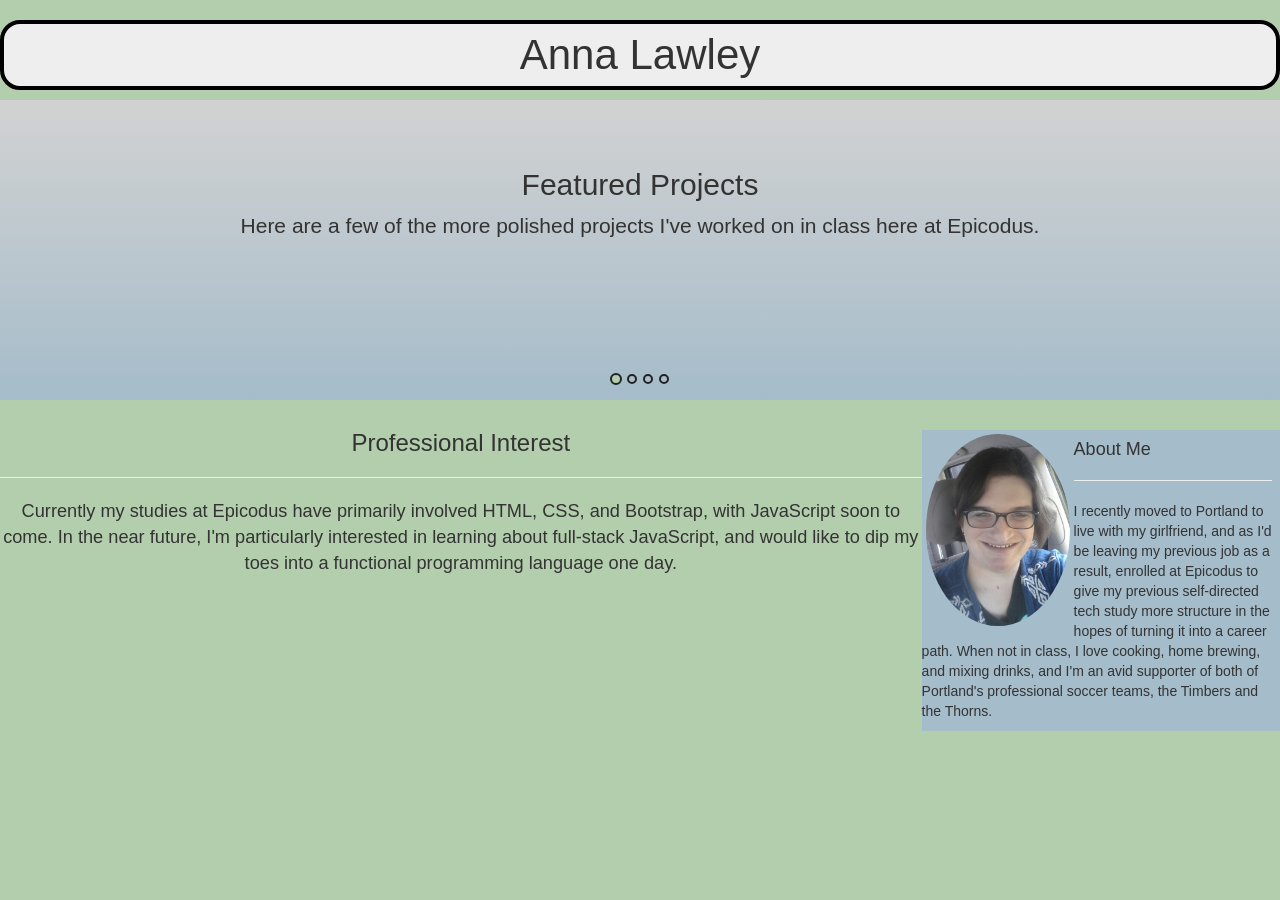
==== index.html @ a75322c8 "Add professional interest section" ====
<!DOCTYPE html>
<html>
  <head>
    <meta charset="utf-8">
    <meta http-equiv="X-UA-Compatible" content="IE=edge">
    <meta name="viewport" content="width=device-width, initial-scale=1">
    <link href="css/bootstrap.min.css" rel="stylesheet">
    <link href="css/styles.css" rel="stylesheet" type="text/css" media="all">
    <title>My Projects - Anna Lawley</title>
  </head>

  <body>
    <h1>Anna Lawley</h1>

    <!-- Carousel -->
    <div id="myCarousel" class="carousel slide jumbotron" data-interval="false">
      <div class="container">
        <ol class="carousel-indicators">
          <li class ="active" data-target="#myCarousel" data-slide-to="0"></li>
          <li data-target="#myCarousel" data-slide-to="1"></li>
          <li data-target="#myCarousel" data-slide-to="2"></li>
          <li data-target="#myCarousel" data-slide-to="3"></li>
        </ol>
        <div class="carousel-inner">
          <div class="item active">
            <h2>Featured Projects</h2>
            <p class="lead">Here are a few of the more polished projects I've worked on in class here at Epicodus.</p>
          </div>
          <div class="item">
            <h2>Croatian Travel Page</h2>
            <p class="lead">This was my first project using markdown to create style elements.</p>
            <p>
              <a class="button btn-primary btn-lg" href="https://github.com/ALawley/epicodus-travel-page" target="_blank">View repo on Github!</a>
              <a class="button btn-success btn-lg" href="http://alawley.github.io/epicodus-travel-page/" target="_blank">View on gh-pages!</a>
            </p>
          </div>
          <div class="item">
            <h2>Animal Shelter Page</h2>
            <p class="lead">This was a project where we used CSS floats to create a grid-like effect, before we learned how to make actual grids, so they're just a little offset. Still pretty, though!</p>
            <p>
              <a class="button btn-primary btn-lg" href="https://github.com/ALawley/epicodus-animal-shelter" target="_blank">View repo on Github!</a>
              <a class="button btn-success btn-lg" href="http://alawley.github.io/epicodus-animal-shelter/" target="_blank">View on gh-pages!</a>
            </p>
          </div>
          <div class="item">
            <h2>Island Resort Page</h2>
            <p class="lead">This was a project when we were first learning CSS. We had just learned about backgrounds and the box model, and used them to nice effect here.</p>
            <p>
              <a class="button btn-primary btn-lg" href="https://github.com/ALawley/epicodus-resort-exercise" target="_blank">View repo on Github!</a>
              <a class="button btn-success btn-lg" href="http://alawley.github.io/epicodus-resort-exercise/" target="_blank">View on gh-pages!</a>
            </p>
          </div>
        </div>
      </div>
      <a class="left carousel-control" href="#myCarousel" data-slide="prev">
        <span class="icon-prev"></span>
      </a>
      <a class="right carousel-control" href="#myCarousel" data-slide="next">
        <span class="icon-next"></span>
      </a>
    </div>
    <!-- End Carousel -->
    <!-- About Me Sidebar -->
    <div class="right-sidebar">
      <img src="img/Profile_selfie.jpg" id="portrait" alt="A picture of me!">
      <h4>About Me</h4>
      <hr>
      <p>I recently moved to Portland to live with my girlfriend, and as I'd be leaving my previous job as a result, enrolled at Epicodus to give my previous self-directed tech study more structure in the hopes of turning it into a career path. When not in class, I love cooking, home brewing, and mixing drinks, and I'm an avid supporter of both of Portland's professional soccer teams, the Timbers and the Thorns.
    </div>
    <!-- End Sidebar-->
    <div class="loose">
      <h3>Professional Interest</h3>
      <hr>
      <p>Currently my studies at Epicodus have primarily involved HTML, CSS, and Bootstrap, with JavaScript soon to come. In the near future, I'm particularly interested in learning about full-stack JavaScript, and would like to dip my toes into a functional programming language one day.</p>

    </div>


    <script src="https://ajax.googleapis.com/ajax/libs/jquery/1.11.3/jquery.min.js"></script>
    <script src="js/bootstrap.min.js"></script>
  </body>

</html>
---- css/styles.css ----
body {
  background-color: #B3CEAD;
  font-family: Tahoma, Geneva, sans-serif;
}

h1 {
  border: 4px solid black;
  border-radius: 20px;
  background-color: #eeeeee;
  text-align: center;
  padding: 8px;
  font-weight: normal;
  font-size: 3em;
}

h2 {
  text-align: center;
}

h3 {
  text-align: center;
}

/* Carousel Styling */

#myCarousel {
  background-color: #C0ADCE;
  background-image: linear-gradient(
    #D2D2D2, #A5BCCA
    );/*#C0ADCE*/
}

.carousel-indicators {
  bottom: 0;

}

.carousel-indicators .active {
  background-color: #B3CEAD;
}

.carousel-indicators li {
  border-color: #222222;
  border-width: 2px;
}

#myCarousel {
  height: 300px;
  width: auto;
  overflow: hidden;
}

#myCarousel h2 {
  text-align: center;
}

#myCarousel p {
  text-align: center;
}

.carousel .carousel-control {
  visibility: hidden;
}

.carousel:hover .carousel-control {
   visibility: visible;
 }

/* Sidebar Styling */

.right-sidebar {
  background-color: #A5BCCA; /*#C0ADCE;*/
  float: right;
  width: 28%;
  padding-right: 8px;
}

img#portrait {
  height: 200px;
  width: auto;
  align-self: center;
  border-radius: 50%;
  float: left;
  padding: 4px;
}

.right-sidebar h4 {
  text-align: left;
}

/* Loose Text Styling */

.loose p {
  text-align: center;
  font-size: 1.3em;
}
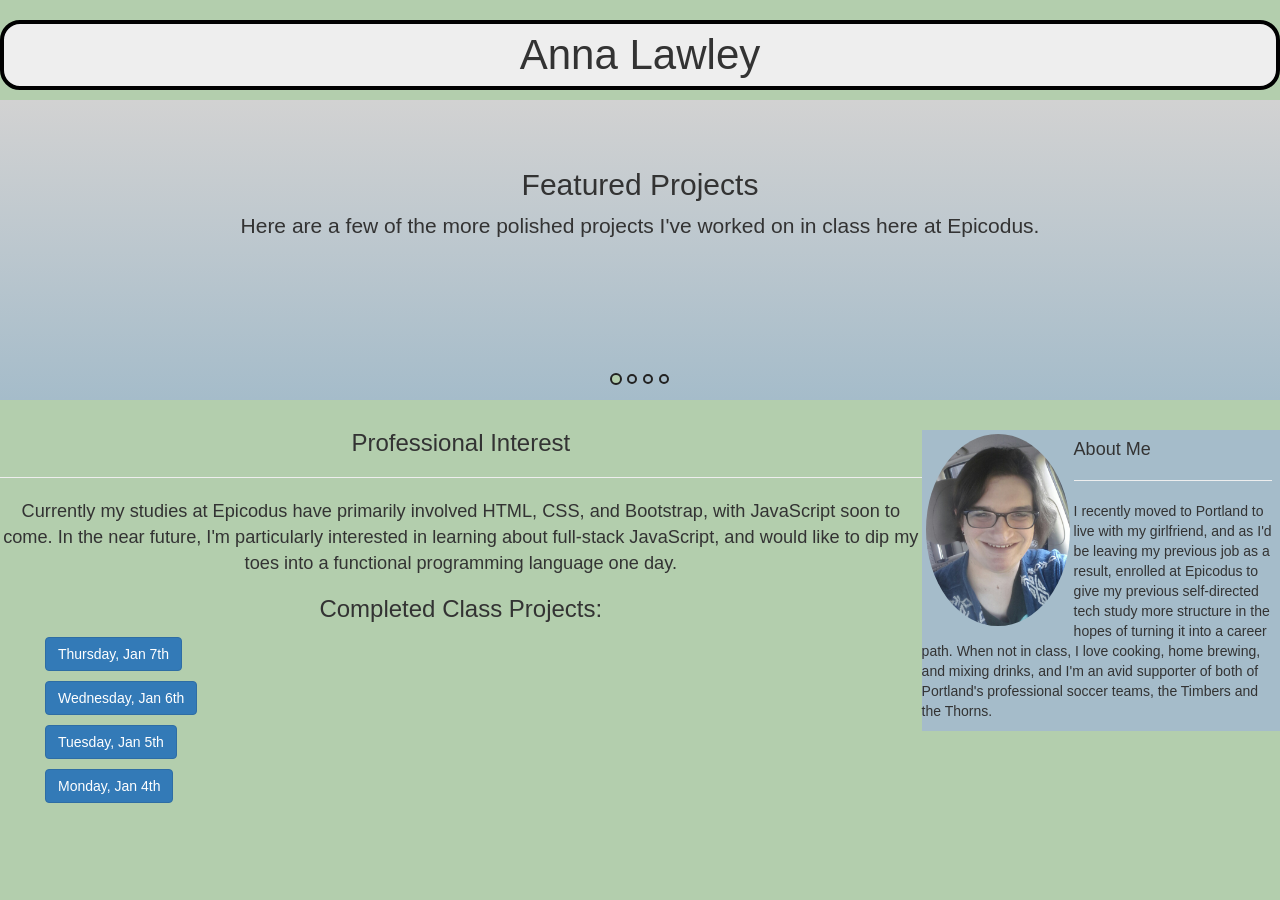
==== commit e589bcd3: "Add collapsing list of assignments." ====
--- a/index.html
+++ b/index.html
@@ -30,8 +30,8 @@
             <h2>Croatian Travel Page</h2>
             <p class="lead">This was my first project using markdown to create style elements.</p>
             <p>
-              <a class="button btn-primary btn-lg" href="https://github.com/ALawley/epicodus-travel-page" target="_blank">View repo on Github!</a>
-              <a class="button btn-success btn-lg" href="http://alawley.github.io/epicodus-travel-page/" target="_blank">View on gh-pages!</a>
+              <a class="button btn-primary btn-lg" href="https://github.com/ALawley/epicodus-travel-page" target="_blank">View repo on GitHub!</a>
+              <a class="button btn-success btn-lg" href="http://alawley.github.io/epicodus-travel-page/" target="_blank">View on GH-pages!</a>
             </p>
           </div>
           <div class="item">
@@ -72,6 +72,91 @@
       <h3>Professional Interest</h3>
       <hr>
       <p>Currently my studies at Epicodus have primarily involved HTML, CSS, and Bootstrap, with JavaScript soon to come. In the near future, I'm particularly interested in learning about full-stack JavaScript, and would like to dip my toes into a functional programming language one day.</p>
+      <h3>Completed Class Projects:</h3>
+      <ul class="projects-tier-1">
+        <li class="projects-tier-4"><button type="button" class="btn btn-primary" data-toggle="collapse" data-target="#Thursday">Thursday, Jan 7th</button>
+          <div id="Thursday" class="collapse">
+            <ol>
+              <li>Travel Page - Our first page made with bootstrap, we created a navbar, jumbotron, and image carousel.
+                <a href="https://github.com/ALawley/epicodus-travel-page" class="ProjLink">GitHub</a>
+                <a href="https://alawley.github.io/epicodus-travel-page" class="ProjLink">GH-Pages</a>
+              </li>
+            </ol>
+          </div>
+        </li>
+        <li class="projects-tier-4"><button type="button" class="btn btn-primary" data-toggle="collapse" data-target="#Wednesday">Wednesday, Jan 6th</button>
+          <div id="Wednesday" class="collapse">
+            <ol>
+              <li>Animal Shelter Page - We used this one to learn about CSS floats, creating a row of columns with them.
+                <a href="https://github.com/ALawley/epicodus-interior-decorator" class="ProjLink">GitHub</a>
+                <a href="https://alawley.github.io/epicodus-interior-decorator" class="ProjLink">GH-Pages</a>
+              </li>
+              <li>Interior Decorator Page - Another assignment using floats, we created before/during/after columns with them.
+                <a href="https://github.com/ALawley/epicodus-interior-decorator" class="ProjLink">GitHub</a>
+                <a href="https://alawley.github.io/epicodus-interior-decorator" class="ProjLink">GH-Pages</a>
+              </li>
+              <li>Band Fansite - For this one we made a quick band fan site using floats to create a sidebar and align text.
+                <a href="https://github.com/ALawley/epicodus-favorite-band" class="ProjLink">GitHub</a>
+                <a href="https://alawley.github.io/epicodus-favorite-band" class="ProjLink">GH-Pages</a>
+              </li>
+              <li>Food Blog - This was an assignment involving using divs to style a chunk of text differently than the rest.
+                <a href="https://github.com/ALawley/epicodus-css-blog" class="ProjLink">GitHub</a>
+                <a href="https://alawley.github.io/epicodus-css-blog" class="ProjLink">GH-Pages</a>
+              </li>
+              <li>Resume - This assignment involved using divs and spans to style different parts of the page separately.
+                <a href="https://github.com/ALawley/epicodus-resume-project" class="ProjLink">GitHub</a>
+                <a href="https://alawley.github.io/epicodus-resume-project" class="ProjLink">GH-Pages</a>
+              </li>
+              <li>Cupcake Shop Page - In this project we used classes to style certain elements differently than others.
+                <a href="https://github.com/ALawley/epicodus-cupcake-shop" class="ProjLink">GitHub</a>
+                <a href="https://alawley.github.io/epicodus-cupcake-shop" class="ProjLink">GH-Pages</a>
+              </li>
+              <li>Boring DMV Lecture - Another project using classes. Thankfully less boring than the DMV.
+                <a href="https://github.com/ALawley/epicodus-boring-lecture" class="ProjLink">GitHub</a>
+                <a href="https://alawley.github.io/epicodus-boring-lecture" class="ProjLink">GH-Pages</a>
+            </ol>
+          </div>
+        </li>
+        <li class="projects-tier-4"><button type="button" class="btn btn-primary" data-toggle="collapse" data-target="#Tuesday">Tuesday, Jan 5th</button>
+          <div id="Tuesday" class="collapse">
+            <ol>
+              <li>Island Resort - Our end of the day assignment, we had fun using css to create a visually pleasing, if barebones, site.
+                <a href="https://github.com/ALawley/epicodus-resort-exercise" class="ProjLink">GitHub</a>
+                <a href="https://alawley.github.io/epicodus-resort-exercise" class="ProjLink">GH-Pages</a>
+              </li>
+              <li>First Page - The first webpage we built, we slowly expanded this one out with CSS and HTML
+                <a href="https://github.com/ALawley/epicodus-first-page" class="ProjLink">GitHub</a>
+                <a href="https://alawley.github.io/epicodus-first-page" class="ProjLink">GH-Pages</a>
+              </li>
+              <li>My Favorite Things - Early HTML practice, this later became a component of the <em>"First Page"</em> project
+                <a href="https://github.com/ALawley/epicodus-favorite-things" class="ProjLink">GitHub</a>
+                <a href="https://alawley.github.io/epicodus-favorite-things" class="ProjLink">GH-Pages</a>
+              </li>
+              <li>Cat Homepage - Who doesn't make a homepage for their cat? (Or a hypothetical cat, at least)
+                <a href="https://github.com/ALawley/epicodus-cat-homepage" class="ProjLink">GitHub</a>
+                <a href="https://alawley.github.io/epicodus-cat-homepage" class="ProjLink">GH-Pages</a>
+              </li>
+              <li>Dog Blog - Because dogs have feelings too.
+                <a href="https://github.com/ALawley/epicodus-dog-blog" class="ProjLink">GitHub</a>
+                <a href="https://alawley.github.io/epicodus-dog-blog" class="ProjLink">GH-Pages</a>
+              </li>
+              <li>Bad HTML - For this exercise we were given a bunch of broken and poorly indented HTML and tasked with fixing it.
+                <a href="https://github.com/ALawley/epicodus-bad-html" class="ProjLink">GitHub</a>
+                <a href="https://alawley.github.io/epicodus-bad-html" class="ProjLink">GH-Pages</a>
+              </li>
+            </ol>
+          </div>
+        </li>
+        <li class="projects-tier-4"><button type="button" class="btn btn-primary" data-toggle="collapse" data-target="#Monday">Monday, Jan 4th</button>
+          <div id="Monday" class="collapse">
+            <ol>
+              <li>Markdown Project - This was just a simple exercise in Markdown to familiarize ourselves with it and git.
+                <a href="https://github.com/ALawley/epicodus-160104mdproject" class="ProjLink">GitHub</a>
+              </li>
+            </ol>
+          </div>
+        </li>
+      </ul>
 
     </div>
 
--- a/css/styles.css
+++ b/css/styles.css
@@ -94,3 +94,23 @@
   text-align: center;
   font-size: 1.3em;
 }
+
+/* List Styling */
+
+ul.projects-tier-1 {
+  list-style-type: none;
+}
+
+.loose li {
+  font-size: 1.2em;
+}
+
+.ProjLink {
+  text-align: center;
+  padding: 30px;
+}
+
+li.projects-tier-4 {
+  padding: 5px;
+  color: black;
+}
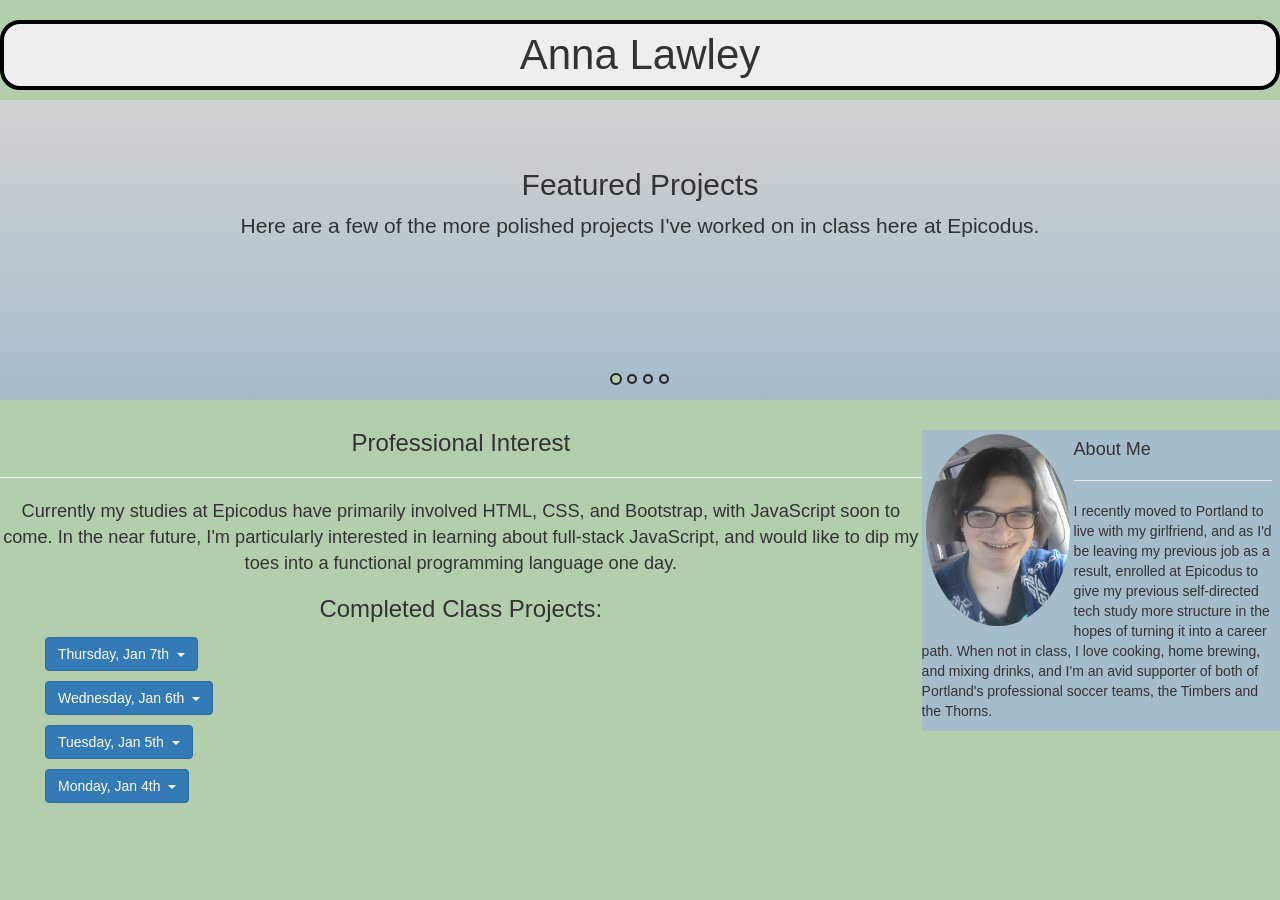
==== commit 09d1f0fd: "Add buttons to links in project list." ====
--- a/index.html
+++ b/index.html
@@ -28,7 +28,7 @@
           </div>
           <div class="item">
             <h2>Croatian Travel Page</h2>
-            <p class="lead">This was my first project using markdown to create style elements.</p>
+            <p class="lead">This was my first project using bootstrap to create style elements.</p>
             <p>
               <a class="button btn-primary btn-lg" href="https://github.com/ALawley/epicodus-travel-page" target="_blank">View repo on GitHub!</a>
               <a class="button btn-success btn-lg" href="http://alawley.github.io/epicodus-travel-page/" target="_blank">View on GH-pages!</a>
@@ -72,93 +72,126 @@
       <h3>Professional Interest</h3>
       <hr>
       <p>Currently my studies at Epicodus have primarily involved HTML, CSS, and Bootstrap, with JavaScript soon to come. In the near future, I'm particularly interested in learning about full-stack JavaScript, and would like to dip my toes into a functional programming language one day.</p>
+    </div>
+    <!--Collapsing list of projects. Lots of lines of nested lists, so keeping each button collapsed in this file for readability.-->
       <h3>Completed Class Projects:</h3>
       <ul class="projects-tier-1">
-        <li class="projects-tier-4"><button type="button" class="btn btn-primary" data-toggle="collapse" data-target="#Thursday">Thursday, Jan 7th</button>
+        <li class="projects-tier-4"><button type="button" class="btn btn-primary" data-toggle="collapse" data-target="#Thursday">Thursday, Jan 7th&nbsp;&nbsp;<b class="caret"></b></button>
           <div id="Thursday" class="collapse">
             <ol>
-              <li>Travel Page - Our first page made with bootstrap, we created a navbar, jumbotron, and image carousel.
-                <a href="https://github.com/ALawley/epicodus-travel-page" class="ProjLink">GitHub</a>
-                <a href="https://alawley.github.io/epicodus-travel-page" class="ProjLink">GH-Pages</a>
-              </li>
-            </ol>
-          </div>
-        </li>
-        <li class="projects-tier-4"><button type="button" class="btn btn-primary" data-toggle="collapse" data-target="#Wednesday">Wednesday, Jan 6th</button>
+              <li class="projects-tier-5"><strong>Travel Page</strong> - Our first page made with bootstrap, we created a navbar, jumbotron, and image carousel.
+                <p>
+                  <a class="button btn-primary btn-sm" href="https://github.com/ALawley/epicodus-travel-page" class="ProjLink">Repo</a>
+                  <a class="button btn-success btn-sm" href="https://alawley.github.io/epicodus-travel-page" class="ProjLink">View</a>
+                </p>
+              </li>
+            </ol>
+          </div>
+        </li>
+        <li class="projects-tier-4"><button type="button" class="btn btn-primary" data-toggle="collapse" data-target="#Wednesday">Wednesday, Jan 6th&nbsp;&nbsp;<b class="caret"></b></button>
           <div id="Wednesday" class="collapse">
             <ol>
-              <li>Animal Shelter Page - We used this one to learn about CSS floats, creating a row of columns with them.
-                <a href="https://github.com/ALawley/epicodus-interior-decorator" class="ProjLink">GitHub</a>
-                <a href="https://alawley.github.io/epicodus-interior-decorator" class="ProjLink">GH-Pages</a>
-              </li>
-              <li>Interior Decorator Page - Another assignment using floats, we created before/during/after columns with them.
-                <a href="https://github.com/ALawley/epicodus-interior-decorator" class="ProjLink">GitHub</a>
-                <a href="https://alawley.github.io/epicodus-interior-decorator" class="ProjLink">GH-Pages</a>
-              </li>
-              <li>Band Fansite - For this one we made a quick band fan site using floats to create a sidebar and align text.
-                <a href="https://github.com/ALawley/epicodus-favorite-band" class="ProjLink">GitHub</a>
-                <a href="https://alawley.github.io/epicodus-favorite-band" class="ProjLink">GH-Pages</a>
-              </li>
-              <li>Food Blog - This was an assignment involving using divs to style a chunk of text differently than the rest.
-                <a href="https://github.com/ALawley/epicodus-css-blog" class="ProjLink">GitHub</a>
-                <a href="https://alawley.github.io/epicodus-css-blog" class="ProjLink">GH-Pages</a>
-              </li>
-              <li>Resume - This assignment involved using divs and spans to style different parts of the page separately.
-                <a href="https://github.com/ALawley/epicodus-resume-project" class="ProjLink">GitHub</a>
-                <a href="https://alawley.github.io/epicodus-resume-project" class="ProjLink">GH-Pages</a>
-              </li>
-              <li>Cupcake Shop Page - In this project we used classes to style certain elements differently than others.
-                <a href="https://github.com/ALawley/epicodus-cupcake-shop" class="ProjLink">GitHub</a>
-                <a href="https://alawley.github.io/epicodus-cupcake-shop" class="ProjLink">GH-Pages</a>
-              </li>
-              <li>Boring DMV Lecture - Another project using classes. Thankfully less boring than the DMV.
-                <a href="https://github.com/ALawley/epicodus-boring-lecture" class="ProjLink">GitHub</a>
-                <a href="https://alawley.github.io/epicodus-boring-lecture" class="ProjLink">GH-Pages</a>
-            </ol>
-          </div>
-        </li>
-        <li class="projects-tier-4"><button type="button" class="btn btn-primary" data-toggle="collapse" data-target="#Tuesday">Tuesday, Jan 5th</button>
+              <li class="projects-tier-5"><strong>Animal Shelter Page</strong> - We used this one to learn about CSS floats, creating a row of columns with them.
+                <p>
+                  <a class="button btn-primary btn-sm" href="https://github.com/ALawley/epicodus-interior-decorator" class="ProjLink">Repo</a>
+                  <a class="button btn-success btn-sm" href="https://alawley.github.io/epicodus-interior-decorator" class="ProjLink">View</a>
+                </p>
+              </li>
+              <li class="projects-tier-5"><strong>Interior Decorator Page</strong> - Another assignment using floats, we created before/during/after columns with them.
+                <p>
+                  <a class="button btn-primary btn-sm" href="https://github.com/ALawley/epicodus-interior-decorator" class="ProjLink">Repo</a>
+                  <a class="button btn-success btn-sm" href="https://alawley.github.io/epicodus-interior-decorator" class="ProjLink">View</a>
+                </p>
+              </li>
+              <li class="projects-tier-5"><strong>Band Fansite</strong> - For this one we made a quick band fan site using floats to create a sidebar and align text.
+                <p>
+                  <a class="button btn-primary btn-sm" href="https://github.com/ALawley/epicodus-favorite-band" class="ProjLink">Repo</a>
+                  <a class="button btn-success btn-sm" href="https://alawley.github.io/epicodus-favorite-band" class="ProjLink">View</a>
+                </p>
+              </li>
+              <li class="projects-tier-5"><strong>Food Blog</strong> - This was an assignment involving using divs to style a chunk of text differently than the rest.
+                <p>
+                  <a class="button btn-primary btn-sm" href="https://github.com/ALawley/epicodus-css-blog" class="ProjLink">Repo</a>
+                  <a class="button btn-success btn-sm" href="https://alawley.github.io/epicodus-css-blog" class="ProjLink">View</a>
+                </p>
+              </li>
+              <li class="projects-tier-5"><strong>Resume</strong> - This assignment involved using divs and spans to style different parts of the page separately.
+                <p>
+                  <a class="button btn-primary btn-sm" href="https://github.com/ALawley/epicodus-resume-project" class="ProjLink">Repo</a>
+                  <a class="button btn-success btn-sm" href="https://alawley.github.io/epicodus-resume-project" class="ProjLink">View</a>
+                </p>
+              </li>
+              <li class="projects-tier-5"><strong>Cupcake Shop Page</strong> - In this project we used classes to style certain elements differently than others.
+                <p>
+                  <a class="button btn-primary btn-sm" href="https://github.com/ALawley/epicodus-cupcake-shop" class="ProjLink">Repo</a>
+                  <a class="button btn-success btn-sm" href="https://alawley.github.io/epicodus-cupcake-shop" class="ProjLink">View</a>
+                </p>
+              </li>
+              <li class="projects-tier-5"><strong>Boring DMV Lecture</strong> - Another project using classes. Thankfully less boring than the DMV.<br>
+                <p>
+                  <a class="button btn-primary btn-sm" href="https://github.com/ALawley/epicodus-boring-lecture" class="ProjLink">Repo</a>
+                  <a class="button btn-success btn-sm" href="https://alawley.github.io/epicodus-boring-lecture" class="ProjLink">View</a>
+                </p>
+            </ol>
+          </div>
+        </li>
+        <li class="projects-tier-4"><button type="button" class="btn btn-primary" data-toggle="collapse" data-target="#Tuesday">Tuesday, Jan 5th&nbsp;&nbsp;<b class="caret"></b></button>
           <div id="Tuesday" class="collapse">
             <ol>
-              <li>Island Resort - Our end of the day assignment, we had fun using css to create a visually pleasing, if barebones, site.
-                <a href="https://github.com/ALawley/epicodus-resort-exercise" class="ProjLink">GitHub</a>
-                <a href="https://alawley.github.io/epicodus-resort-exercise" class="ProjLink">GH-Pages</a>
-              </li>
-              <li>First Page - The first webpage we built, we slowly expanded this one out with CSS and HTML
-                <a href="https://github.com/ALawley/epicodus-first-page" class="ProjLink">GitHub</a>
-                <a href="https://alawley.github.io/epicodus-first-page" class="ProjLink">GH-Pages</a>
-              </li>
-              <li>My Favorite Things - Early HTML practice, this later became a component of the <em>"First Page"</em> project
-                <a href="https://github.com/ALawley/epicodus-favorite-things" class="ProjLink">GitHub</a>
-                <a href="https://alawley.github.io/epicodus-favorite-things" class="ProjLink">GH-Pages</a>
-              </li>
-              <li>Cat Homepage - Who doesn't make a homepage for their cat? (Or a hypothetical cat, at least)
-                <a href="https://github.com/ALawley/epicodus-cat-homepage" class="ProjLink">GitHub</a>
-                <a href="https://alawley.github.io/epicodus-cat-homepage" class="ProjLink">GH-Pages</a>
-              </li>
-              <li>Dog Blog - Because dogs have feelings too.
-                <a href="https://github.com/ALawley/epicodus-dog-blog" class="ProjLink">GitHub</a>
-                <a href="https://alawley.github.io/epicodus-dog-blog" class="ProjLink">GH-Pages</a>
-              </li>
-              <li>Bad HTML - For this exercise we were given a bunch of broken and poorly indented HTML and tasked with fixing it.
-                <a href="https://github.com/ALawley/epicodus-bad-html" class="ProjLink">GitHub</a>
-                <a href="https://alawley.github.io/epicodus-bad-html" class="ProjLink">GH-Pages</a>
-              </li>
-            </ol>
-          </div>
-        </li>
-        <li class="projects-tier-4"><button type="button" class="btn btn-primary" data-toggle="collapse" data-target="#Monday">Monday, Jan 4th</button>
+              <li class="projects-tier-5"><strong>Island Resort</strong> - Our end of the day assignment, we had fun using css to create a visually pleasing, if barebones, site.
+                <p>
+                  <a class="button btn-primary btn-sm" href="https://github.com/ALawley/epicodus-resort-exercise" class="ProjLink">Repo</a>
+                  <a class="button btn-success btn-sm" href="https://alawley.github.io/epicodus-resort-exercise" class="ProjLink">View</a>
+                </p>
+              </li>
+              <li class="projects-tier-5"><strong>First Page</strong> - The first webpage we built, we slowly expanded this one out with CSS and HTML
+                <p>
+                  <a class="button btn-primary btn-sm" href="https://github.com/ALawley/epicodus-first-page" class="ProjLink">Repo</a>
+                  <a class="button btn-success btn-sm" href="https://alawley.github.io/epicodus-first-page" class="ProjLink">View</a>
+                </p>
+              </li>
+              <li class="projects-tier-5"><strong>My Favorite Things</strong> - Early HTML practice, this later became a component of the <em>"First Page"</em> project
+                <p>
+                  <a class="button btn-primary btn-sm" href="https://github.com/ALawley/epicodus-favorite-things" class="ProjLink">Repo</a>
+                  <a class="button btn-success btn-sm" href="https://alawley.github.io/epicodus-favorite-things"
+                  class="ProjLink">View</a>
+                </p>
+              </li>
+              <li class="projects-tier-5"><strong>Cat Homepage</strong> - Who doesn't make a homepage for their cat? (Or a hypothetical cat, at least)
+                <p>
+                  <a class="button btn-primary btn-sm" href="https://github.com/ALawley/epicodus-cat-homepage" class="ProjLink">Repo</a>
+                  <a class="button btn-success btn-sm" href="https://alawley.github.io/epicodus-cat-homepage" class="ProjLink">View</a>
+                </p>
+              </li>
+              <li class="projects-tier-5"><strong>Dog Blog</strong> - Because dogs have feelings too.
+                <p>
+                  <a class="button btn-primary btn-sm" href="https://github.com/ALawley/epicodus-dog-blog" class="ProjLink">Repo</a>
+                  <a class="button btn-success btn-sm" href="https://alawley.github.io/epicodus-dog-blog" class="ProjLink">View</a>
+                </p>
+              </li>
+              <li class="projects-tier-5"><strong>Bad HTML</strong> - For this exercise we were given a bunch of broken and poorly indented HTML and tasked with fixing it.
+              <p>
+                <a class="button btn-primary btn-sm" href="https://github.com/ALawley/epicodus-bad-html" class="ProjLink">Repo</a>
+                <a class="button btn-success btn-sm" href="https://alawley.github.io/epicodus-bad-html" class="ProjLink">View</a>
+              </p>
+              </li>
+            </ol>
+          </div>
+        </li>
+        <li class="projects-tier-4"><button type="button" class="btn btn-primary" data-toggle="collapse" data-target="#Monday">Monday, Jan 4th&nbsp;&nbsp;<b class="caret"></b></button>
           <div id="Monday" class="collapse">
             <ol>
-              <li>Markdown Project - This was just a simple exercise in Markdown to familiarize ourselves with it and git.
-                <a href="https://github.com/ALawley/epicodus-160104mdproject" class="ProjLink">GitHub</a>
+              <li class="projects-tier-5"><strong>Markdown Project</strong> - This was just a simple exercise in Markdown to familiarize ourselves with it and git.
+                <p>
+                  <a class="button btn-primary btn-sm" href="https://github.com/ALawley/epicodus-160104mdproject" class="ProjLink">Repo</a>
+                </p>
               </li>
             </ol>
           </div>
         </li>
       </ul>
 
-    </div>
+
 
 
     <script src="https://ajax.googleapis.com/ajax/libs/jquery/1.11.3/jquery.min.js"></script>
--- a/css/styles.css
+++ b/css/styles.css
@@ -21,7 +21,11 @@
   text-align: center;
 }
 
-/* Carousel Styling */
+strong {
+  text-decoration: underline;
+}
+
+/* ----------Carousel Styling----------- */
 
 #myCarousel {
   background-color: #C0ADCE;
@@ -57,7 +61,7 @@
 #myCarousel p {
   text-align: center;
 }
-
+/* Hides Carousel Controls when not moused over */
 .carousel .carousel-control {
   visibility: hidden;
 }
@@ -66,7 +70,7 @@
    visibility: visible;
  }
 
-/* Sidebar Styling */
+/* ----------Sidebar Styling----------- */
 
 .right-sidebar {
   background-color: #A5BCCA; /*#C0ADCE;*/
@@ -88,21 +92,21 @@
   text-align: left;
 }
 
-/* Loose Text Styling */
+/* -----------Loose Text Styling------------ */
 
 .loose p {
   text-align: center;
   font-size: 1.3em;
 }
 
-/* List Styling */
+/* -----------List Styling----------- */
 
 ul.projects-tier-1 {
   list-style-type: none;
 }
 
-.loose li {
-  font-size: 1.2em;
+.projects-tier-1 li {
+  font-size: 1.1em;
 }
 
 .ProjLink {
@@ -114,3 +118,7 @@
   padding: 5px;
   color: black;
 }
+
+li.projects-tier-5 {
+  margin: 0px 10px 0px 10px;
+}
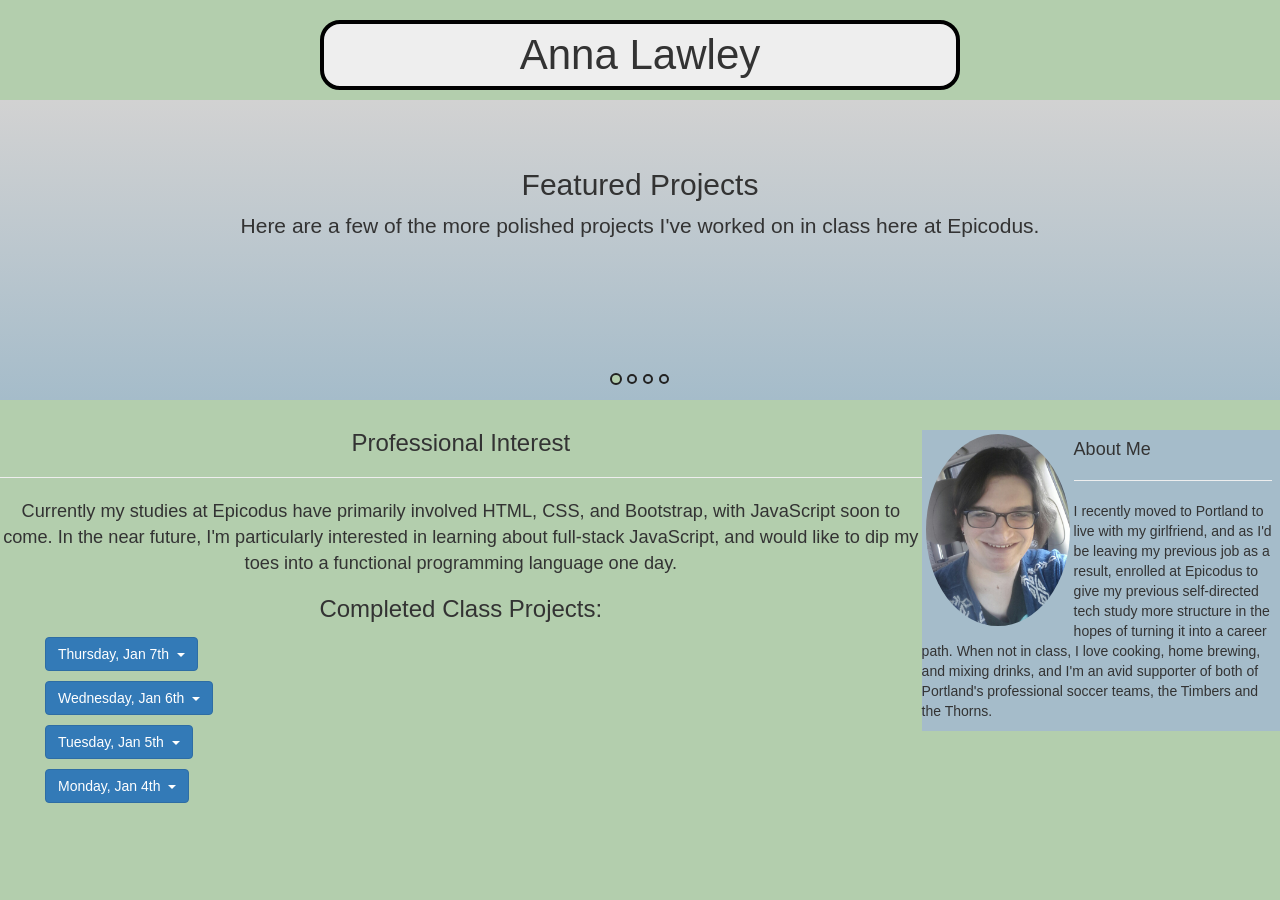
==== commit c95733e2: "close one missing div tag" ====
--- a/index.html
+++ b/index.html
@@ -93,8 +93,8 @@
             <ol>
               <li class="projects-tier-5"><strong>Animal Shelter Page</strong> - We used this one to learn about CSS floats, creating a row of columns with them.
                 <p>
-                  <a class="button btn-primary btn-sm" href="https://github.com/ALawley/epicodus-interior-decorator" class="ProjLink">Repo</a>
-                  <a class="button btn-success btn-sm" href="https://alawley.github.io/epicodus-interior-decorator" class="ProjLink">View</a>
+                  <a class="button btn-primary btn-sm" href="https://github.com/ALawley/epicodus-animal-shelter" class="ProjLink">Repo</a>
+                  <a class="button btn-success btn-sm" href="https://alawley.github.io/epicodus-animal-shelter" class="ProjLink">View</a>
                 </p>
               </li>
               <li class="projects-tier-5"><strong>Interior Decorator Page</strong> - Another assignment using floats, we created before/during/after columns with them.
@@ -172,7 +172,6 @@
               <li class="projects-tier-5"><strong>Bad HTML</strong> - For this exercise we were given a bunch of broken and poorly indented HTML and tasked with fixing it.
               <p>
                 <a class="button btn-primary btn-sm" href="https://github.com/ALawley/epicodus-bad-html" class="ProjLink">Repo</a>
-                <a class="button btn-success btn-sm" href="https://alawley.github.io/epicodus-bad-html" class="ProjLink">View</a>
               </p>
               </li>
             </ol>
@@ -190,10 +189,9 @@
           </div>
         </li>
       </ul>
+    </div>
 
-
-
-
+    
     <script src="https://ajax.googleapis.com/ajax/libs/jquery/1.11.3/jquery.min.js"></script>
     <script src="js/bootstrap.min.js"></script>
   </body>
--- a/css/styles.css
+++ b/css/styles.css
@@ -11,6 +11,8 @@
   padding: 8px;
   font-weight: normal;
   font-size: 3em;
+  margin-left: 25%;
+  margin-right: 25%;
 }
 
 h2 {
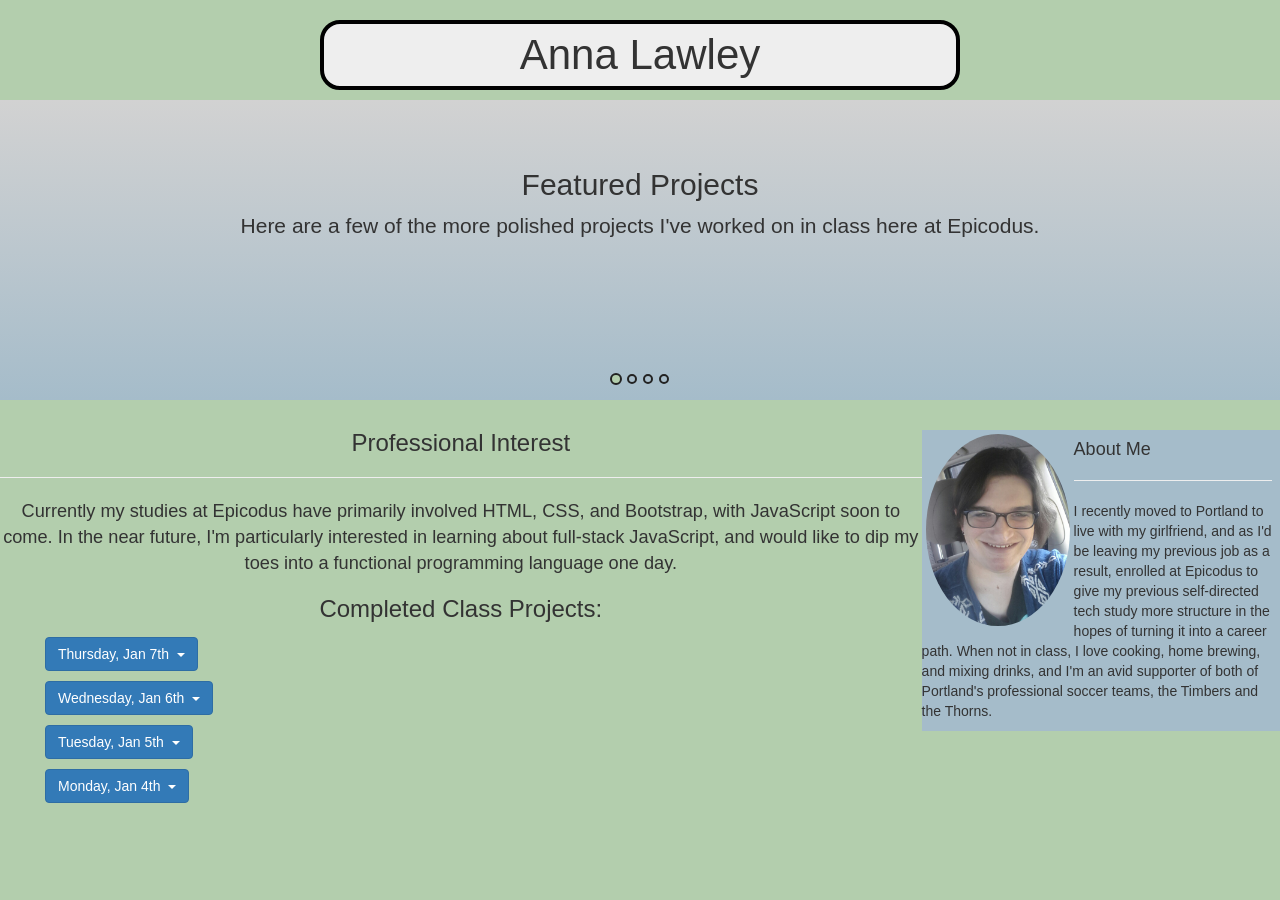
==== commit 3987bea4: "standardize capitalization of buttons" ====
--- a/index.html
+++ b/index.html
@@ -38,16 +38,16 @@
             <h2>Animal Shelter Page</h2>
             <p class="lead">This was a project where we used CSS floats to create a grid-like effect, before we learned how to make actual grids, so they're just a little offset. Still pretty, though!</p>
             <p>
-              <a class="button btn-primary btn-lg" href="https://github.com/ALawley/epicodus-animal-shelter" target="_blank">View repo on Github!</a>
-              <a class="button btn-success btn-lg" href="http://alawley.github.io/epicodus-animal-shelter/" target="_blank">View on gh-pages!</a>
+              <a class="button btn-primary btn-lg" href="https://github.com/ALawley/epicodus-animal-shelter" target="_blank">View repo on GitHub!</a>
+              <a class="button btn-success btn-lg" href="http://alawley.github.io/epicodus-animal-shelter/" target="_blank">View on GH-pages!</a>
             </p>
           </div>
           <div class="item">
             <h2>Island Resort Page</h2>
             <p class="lead">This was a project when we were first learning CSS. We had just learned about backgrounds and the box model, and used them to nice effect here.</p>
             <p>
-              <a class="button btn-primary btn-lg" href="https://github.com/ALawley/epicodus-resort-exercise" target="_blank">View repo on Github!</a>
-              <a class="button btn-success btn-lg" href="http://alawley.github.io/epicodus-resort-exercise/" target="_blank">View on gh-pages!</a>
+              <a class="button btn-primary btn-lg" href="https://github.com/ALawley/epicodus-resort-exercise" target="_blank">View repo on GitHub!</a>
+              <a class="button btn-success btn-lg" href="http://alawley.github.io/epicodus-resort-exercise/" target="_blank">View on GH-pages!</a>
             </p>
           </div>
         </div>
@@ -191,7 +191,7 @@
       </ul>
     </div>
 
-    
+
     <script src="https://ajax.googleapis.com/ajax/libs/jquery/1.11.3/jquery.min.js"></script>
     <script src="js/bootstrap.min.js"></script>
   </body>
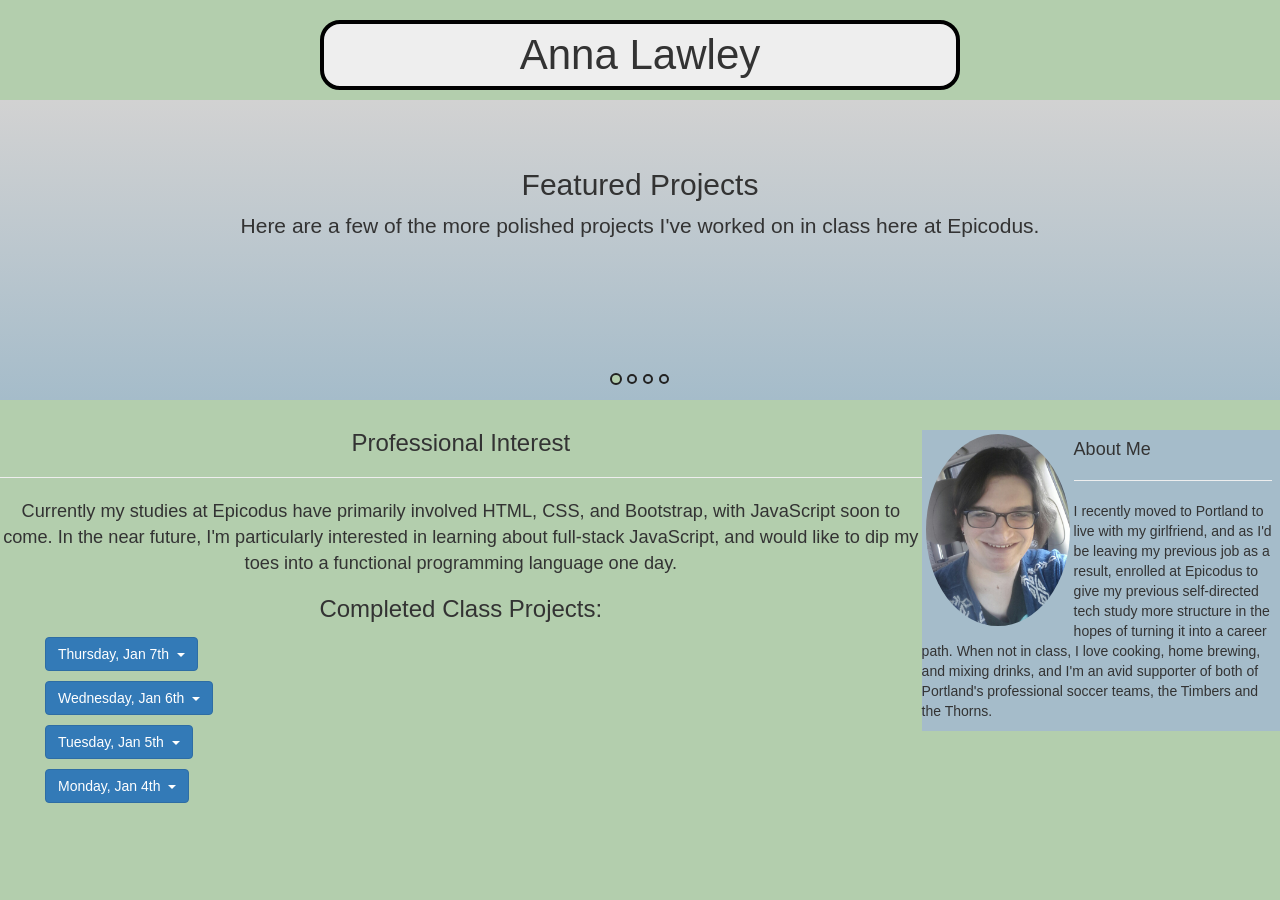
==== commit c03ebde6: "!squash Remove old class from CSS and index.html" ====
--- a/index.html
+++ b/index.html
@@ -81,8 +81,8 @@
             <ol>
               <li class="projects-tier-5"><strong>Travel Page</strong> - Our first page made with bootstrap, we created a navbar, jumbotron, and image carousel.
                 <p>
-                  <a class="button btn-primary btn-sm" href="https://github.com/ALawley/epicodus-travel-page" class="ProjLink">Repo</a>
-                  <a class="button btn-success btn-sm" href="https://alawley.github.io/epicodus-travel-page" class="ProjLink">View</a>
+                  <a class="button btn-primary btn-sm" href="https://github.com/ALawley/epicodus-travel-page">Repo</a>
+                  <a class="button btn-success btn-sm" href="https://alawley.github.io/epicodus-travel-page">View</a>
                 </p>
               </li>
             </ol>
@@ -93,44 +93,44 @@
             <ol>
               <li class="projects-tier-5"><strong>Animal Shelter Page</strong> - We used this one to learn about CSS floats, creating a row of columns with them.
                 <p>
-                  <a class="button btn-primary btn-sm" href="https://github.com/ALawley/epicodus-animal-shelter" class="ProjLink">Repo</a>
-                  <a class="button btn-success btn-sm" href="https://alawley.github.io/epicodus-animal-shelter" class="ProjLink">View</a>
+                  <a class="button btn-primary btn-sm" href="https://github.com/ALawley/epicodus-animal-shelter">Repo</a>
+                  <a class="button btn-success btn-sm" href="https://alawley.github.io/epicodus-animal-shelter">View</a>
                 </p>
               </li>
               <li class="projects-tier-5"><strong>Interior Decorator Page</strong> - Another assignment using floats, we created before/during/after columns with them.
                 <p>
-                  <a class="button btn-primary btn-sm" href="https://github.com/ALawley/epicodus-interior-decorator" class="ProjLink">Repo</a>
-                  <a class="button btn-success btn-sm" href="https://alawley.github.io/epicodus-interior-decorator" class="ProjLink">View</a>
+                  <a class="button btn-primary btn-sm" href="https://github.com/ALawley/epicodus-interior-decorator">Repo</a>
+                  <a class="button btn-success btn-sm" href="https://alawley.github.io/epicodus-interior-decorator">View</a>
                 </p>
               </li>
               <li class="projects-tier-5"><strong>Band Fansite</strong> - For this one we made a quick band fan site using floats to create a sidebar and align text.
                 <p>
-                  <a class="button btn-primary btn-sm" href="https://github.com/ALawley/epicodus-favorite-band" class="ProjLink">Repo</a>
-                  <a class="button btn-success btn-sm" href="https://alawley.github.io/epicodus-favorite-band" class="ProjLink">View</a>
+                  <a class="button btn-primary btn-sm" href="https://github.com/ALawley/epicodus-favorite-band">Repo</a>
+                  <a class="button btn-success btn-sm" href="https://alawley.github.io/epicodus-favorite-band">View</a>
                 </p>
               </li>
               <li class="projects-tier-5"><strong>Food Blog</strong> - This was an assignment involving using divs to style a chunk of text differently than the rest.
                 <p>
-                  <a class="button btn-primary btn-sm" href="https://github.com/ALawley/epicodus-css-blog" class="ProjLink">Repo</a>
-                  <a class="button btn-success btn-sm" href="https://alawley.github.io/epicodus-css-blog" class="ProjLink">View</a>
+                  <a class="button btn-primary btn-sm" href="https://github.com/ALawley/epicodus-css-blog">Repo</a>
+                  <a class="button btn-success btn-sm" href="https://alawley.github.io/epicodus-css-blog">View</a>
                 </p>
               </li>
               <li class="projects-tier-5"><strong>Resume</strong> - This assignment involved using divs and spans to style different parts of the page separately.
                 <p>
-                  <a class="button btn-primary btn-sm" href="https://github.com/ALawley/epicodus-resume-project" class="ProjLink">Repo</a>
-                  <a class="button btn-success btn-sm" href="https://alawley.github.io/epicodus-resume-project" class="ProjLink">View</a>
+                  <a class="button btn-primary btn-sm" href="https://github.com/ALawley/epicodus-resume-project">Repo</a>
+                  <a class="button btn-success btn-sm" href="https://alawley.github.io/epicodus-resume-project">View</a>
                 </p>
               </li>
               <li class="projects-tier-5"><strong>Cupcake Shop Page</strong> - In this project we used classes to style certain elements differently than others.
                 <p>
-                  <a class="button btn-primary btn-sm" href="https://github.com/ALawley/epicodus-cupcake-shop" class="ProjLink">Repo</a>
-                  <a class="button btn-success btn-sm" href="https://alawley.github.io/epicodus-cupcake-shop" class="ProjLink">View</a>
+                  <a class="button btn-primary btn-sm" href="https://github.com/ALawley/epicodus-cupcake-shop">Repo</a>
+                  <a class="button btn-success btn-sm" href="https://alawley.github.io/epicodus-cupcake-shop">View</a>
                 </p>
               </li>
               <li class="projects-tier-5"><strong>Boring DMV Lecture</strong> - Another project using classes. Thankfully less boring than the DMV.<br>
                 <p>
-                  <a class="button btn-primary btn-sm" href="https://github.com/ALawley/epicodus-boring-lecture" class="ProjLink">Repo</a>
-                  <a class="button btn-success btn-sm" href="https://alawley.github.io/epicodus-boring-lecture" class="ProjLink">View</a>
+                  <a class="button btn-primary btn-sm" href="https://github.com/ALawley/epicodus-boring-lecture">Repo</a>
+                  <a class="button btn-success btn-sm" href="https://alawley.github.io/epicodus-boring-lecture">View</a>
                 </p>
             </ol>
           </div>
@@ -140,38 +140,38 @@
             <ol>
               <li class="projects-tier-5"><strong>Island Resort</strong> - Our end of the day assignment, we had fun using css to create a visually pleasing, if barebones, site.
                 <p>
-                  <a class="button btn-primary btn-sm" href="https://github.com/ALawley/epicodus-resort-exercise" class="ProjLink">Repo</a>
-                  <a class="button btn-success btn-sm" href="https://alawley.github.io/epicodus-resort-exercise" class="ProjLink">View</a>
+                  <a class="button btn-primary btn-sm" href="https://github.com/ALawley/epicodus-resort-exercise">Repo</a>
+                  <a class="button btn-success btn-sm" href="https://alawley.github.io/epicodus-resort-exercise">View</a>
                 </p>
               </li>
               <li class="projects-tier-5"><strong>First Page</strong> - The first webpage we built, we slowly expanded this one out with CSS and HTML
                 <p>
-                  <a class="button btn-primary btn-sm" href="https://github.com/ALawley/epicodus-first-page" class="ProjLink">Repo</a>
-                  <a class="button btn-success btn-sm" href="https://alawley.github.io/epicodus-first-page" class="ProjLink">View</a>
+                  <a class="button btn-primary btn-sm" href="https://github.com/ALawley/epicodus-first-page">Repo</a>
+                  <a class="button btn-success btn-sm" href="https://alawley.github.io/epicodus-first-page">View</a>
                 </p>
               </li>
               <li class="projects-tier-5"><strong>My Favorite Things</strong> - Early HTML practice, this later became a component of the <em>"First Page"</em> project
                 <p>
-                  <a class="button btn-primary btn-sm" href="https://github.com/ALawley/epicodus-favorite-things" class="ProjLink">Repo</a>
+                  <a class="button btn-primary btn-sm" href="https://github.com/ALawley/epicodus-favorite-things">Repo</a>
                   <a class="button btn-success btn-sm" href="https://alawley.github.io/epicodus-favorite-things"
-                  class="ProjLink">View</a>
+                 >View</a>
                 </p>
               </li>
               <li class="projects-tier-5"><strong>Cat Homepage</strong> - Who doesn't make a homepage for their cat? (Or a hypothetical cat, at least)
                 <p>
-                  <a class="button btn-primary btn-sm" href="https://github.com/ALawley/epicodus-cat-homepage" class="ProjLink">Repo</a>
-                  <a class="button btn-success btn-sm" href="https://alawley.github.io/epicodus-cat-homepage" class="ProjLink">View</a>
+                  <a class="button btn-primary btn-sm" href="https://github.com/ALawley/epicodus-cat-homepage">Repo</a>
+                  <a class="button btn-success btn-sm" href="https://alawley.github.io/epicodus-cat-homepage">View</a>
                 </p>
               </li>
               <li class="projects-tier-5"><strong>Dog Blog</strong> - Because dogs have feelings too.
                 <p>
-                  <a class="button btn-primary btn-sm" href="https://github.com/ALawley/epicodus-dog-blog" class="ProjLink">Repo</a>
-                  <a class="button btn-success btn-sm" href="https://alawley.github.io/epicodus-dog-blog" class="ProjLink">View</a>
+                  <a class="button btn-primary btn-sm" href="https://github.com/ALawley/epicodus-dog-blog">Repo</a>
+                  <a class="button btn-success btn-sm" href="https://alawley.github.io/epicodus-dog-blog">View</a>
                 </p>
               </li>
               <li class="projects-tier-5"><strong>Bad HTML</strong> - For this exercise we were given a bunch of broken and poorly indented HTML and tasked with fixing it.
               <p>
-                <a class="button btn-primary btn-sm" href="https://github.com/ALawley/epicodus-bad-html" class="ProjLink">Repo</a>
+                <a class="button btn-primary btn-sm" href="https://github.com/ALawley/epicodus-bad-html">Repo</a>
               </p>
               </li>
             </ol>
@@ -182,7 +182,7 @@
             <ol>
               <li class="projects-tier-5"><strong>Markdown Project</strong> - This was just a simple exercise in Markdown to familiarize ourselves with it and git.
                 <p>
-                  <a class="button btn-primary btn-sm" href="https://github.com/ALawley/epicodus-160104mdproject" class="ProjLink">Repo</a>
+                  <a class="button btn-primary btn-sm" href="https://github.com/ALawley/epicodus-160104mdproject">Repo</a>
                 </p>
               </li>
             </ol>
--- a/css/styles.css
+++ b/css/styles.css
@@ -111,11 +111,6 @@
   font-size: 1.1em;
 }
 
-.ProjLink {
-  text-align: center;
-  padding: 30px;
-}
-
 li.projects-tier-4 {
   padding: 5px;
   color: black;
